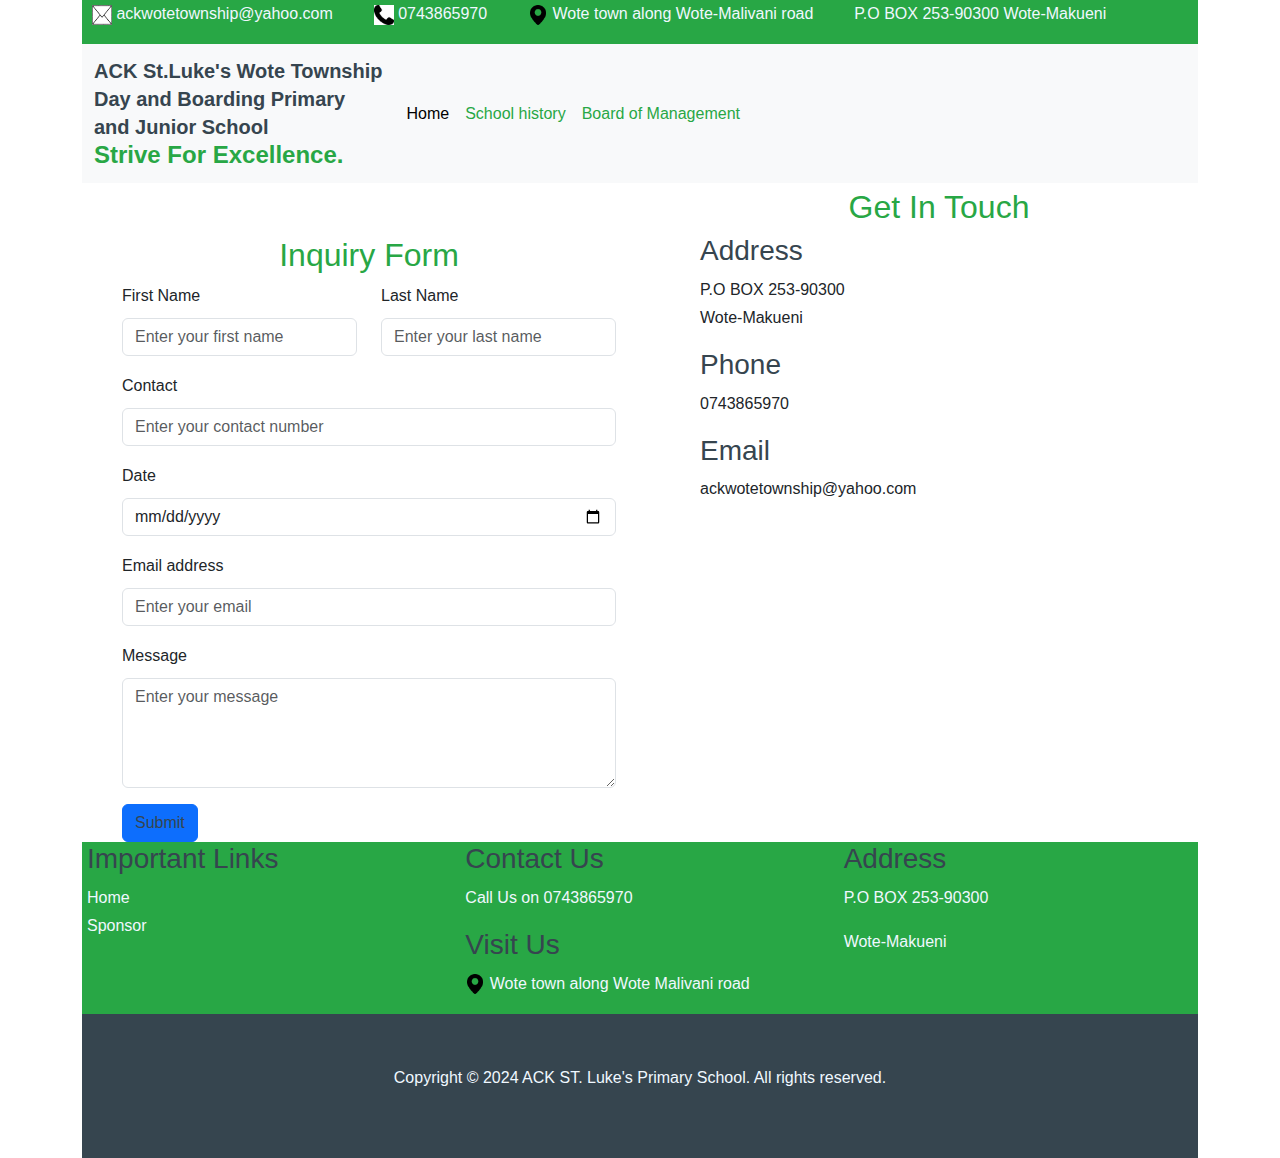
==== contacts.html @ a5a4167a "Add files via upload" ====
<!DOCTYPE html>
<html lang="en">
<head>
    <meta charset="UTF-8">
    <meta name="viewport" content="width=device-width, initial-scale=1.0">
    <title>Contact Us</title>
    <link href="https://cdn.jsdelivr.net/npm/bootstrap@5.3.0/dist/css/bootstrap.min.css" rel="stylesheet">
    <link rel="stylesheet" href="styles.css">
</head>
<body>
   <div class="container">
    <div id="firstHeader">
      <div class="row">
        <div class="col-sm-12">
          <div class="rowFirstHeader">
            <p></p>
            <p><img src="images1/envelope svg.png" id="svg" class="img-fluid" alt=""> ackwotetownship@yahoo.com &emsp; &emsp;</p>
          <p>  <img src="images1/call svg.png" id="svg" class="img-fluid" alt=""> 0743865970 &emsp; &emsp;</p>
           <p> <img src="images1/location1.webp" id="svg" class="img-fluid" alt=""> 
            Wote town along Wote-Malivani road &emsp; &emsp; </p>
           <p> P.O BOX 253-90300 Wote-Makueni</p>
          </div>
        </div>
      </div>
    </div>
    <div id="secondHeader">
        <nav class="navbar navbar-expand-lg navbar-light bg-light">
            <div class="container-fluid">
              <a id="homeButton" class="navbar-brand" href="#">ACK St.Luke's Wote Township <br> Day and Boarding Primary <br> and Junior School <br> <span id="navButton1">Strive For Excellence.</span></a>

              <button class="navbar-toggler" type="button" data-bs-toggle="collapse" data-bs-target="#navbarNav" aria-controls="navbarNav" aria-expanded="false" aria-label="Toggle navigation">
                <span class="navbar-toggler-icon"></span>
              </button>
              <div class="collapse navbar-collapse" id="navbarNav">
                <ul class="navbar-nav me-auto mb-2 mb-lg-0">
                  <li class="nav-item">
                    <a id="homeButton1" class="nav-link active" aria-current="page" href="index.html">Home</a>
                  </li>
                 
                  <li class="nav-item">
                    <a id="navButton" class="nav-link active" aria-current="page" href="history.html">School history</a>
                  </li>
                  <li class="nav-item">
                    <a id="navButton" class="nav-link active" aria-current="page" href="management.html">Board of Management</a>
                  </li>
                 
                  
                </ul>
                
              </div>
            </div>
          </nav>
    </div>
    <div id="body"> 
       <div class="row">
        <div class="col-sm-6">
            <div class="container mt-5">
                <h2>Inquiry Form</h2>
                <form>
                  <div class="row mb-3">
                    <div class="col">
                      <label for="firstName" class="form-label">First Name</label>
                      <input type="text" class="form-control" id="firstName" placeholder="Enter your first name" required>
                    </div>
                    <div class="col">
                      <label for="lastName" class="form-label">Last Name</label>
                      <input type="text" class="form-control" id="lastName" placeholder="Enter your last name" required>
                    </div>
                  </div>
                  <div class="mb-3">
                    <label for="contact" class="form-label">Contact</label>
                    <input type="text" class="form-control" id="contact" placeholder="Enter your contact number" required>
                  </div>
                  <div class="mb-3">
                    <label for="date" class="form-label">Date</label>
                    <input type="date" class="form-control" id="date" required>
                  </div>
                  <div class="mb-3">
                    <label for="email" class="form-label">Email address</label>
                    <input type="email" class="form-control" id="email" placeholder="Enter your email" required>
                  </div>
                  <div class="mb-3">
                    <label for="message" class="form-label">Message</label>
                    <textarea class="form-control" id="message" rows="4" placeholder="Enter your message" required></textarea>
                  </div>
                  <button type="submit" id="applyButton" class="btn btn-primary">Submit</button>
                </form>
              </div>
        </div>
        <div class="col-sm-6">
            <h2>Get In Touch</h2>
            <div class="getInTouch">
                <h3>Address</h3>
                <p>P.O BOX 253-90300 <br>
                Wote-Makueni</p>
                <h3>Phone</h3>
                <p>0743865970</p>
                <h3>Email</h3>
                <p>ackwotetownship@yahoo.com</p>
            </div>
        </div>
       </div>
    </div>
    <div id="firstFooter">
        <div id="footer1" class="row">
            <div id="ImportantLinks" class="col-sm-4">
              <h3>Important Links</h3>
              <a id="anchorTag" href="index.html">Home</a> <br>
              <!-- <a id="anchorTag" href="register.html">Enroll</a> <br> -->
              <!-- <a id="anchorTag" href="#inquiry">Inquiries</a> <br> -->
              <!-- <a id="anchorTag" href="gallery.html">Gallery</a> <br> -->
              <a id="anchorTag" href="sponsor.html">Sponsor</a>
            </div>
            <div class="col-sm-4">
              <h3>Contact Us</h3>
              <p>Call Us on 0743865970</p>
              <h3>Visit Us</h3>
             <p><img src="images1/location1.webp" id="svg" class="img-fluid" alt=""> Wote town along Wote Malivani road</p>

            </div>
            <div class="col-sm-4">
              <h3>Address</h3>
              <p>P.O BOX 253-90300</p>
              <p>Wote-Makueni</p>
            </div>
          </div>
    </div>
    <div id="secondFooter">
        <p>Copyright &copy; 2024 ACK ST. Luke's Primary School. All rights reserved.</p>
    </div>
   </div> 
   <script src="https://code.jquery.com/jquery-3.5.1.slim.min.js"></script>
   <script src="https://cdn.jsdelivr.net/npm/@popperjs/core@2.5.4/dist/umd/popper.min.js"></script>
   <script src="https://stackpath.bootstrapcdn.com/bootstrap/4.5.2/js/bootstrap.min.js"></script>
       <script src="https://cdn.jsdelivr.net/npm/bootstrap@5.3.0/dist/js/bootstrap.bundle.min.js"></script>
</body>
</html>
---- styles.css ----
#svg{
    width: 20px;
    height: 20px;
}
body{
    font-family: "poppins",sans-serif;
    font-size: medium;
    font-weight: 400;
    line-height: 28px;
}
#firstHeader{
    background-color:  #28A745;
    color: aliceblue;
}
#navButton{
    color: #28A745;
}
.row{
    display: flex;
    flex-direction: row;
}
.col-sm-6{
    padding-left: 40px;
    padding-top: 5px;
}
.row1{
    display: flex;
    flex-direction: row;
    column-gap: 5px;
}
.row2{
    display: flex;
    flex-direction: row;
    column-gap: 10px;
}
#facilitiesImage{
    width: 300px;
    height: 250px;
    border-radius: 10px;
}
#facilitiesImage1{
    width: 300px;
    height: 250px;
    border-radius: 10px;
}
#facilitiesImage2{
    width: 300px;
    height: 250px;
    border-radius: 10px;
}
#container{ 
    padding-left: 20px;
    padding-right: 20px;
}
#homeButton{
    font-weight: bolder;
    color: #36454f;
}
#navButton1{
    color: #28A745;
    font-weight: bold;
    font-family: sans-serif;
    font-size: larger;
}
#schoolImage{
    border-radius: 20px;
}
#newsAndUpdates{
    padding: 1px 0;
    padding-left: 1px;
}
.card-body{
    background-color: #36454f;
    color: aliceblue;
    border-radius: 15px;
}
#boardingImage{
    width: 350px;
    height: 250px;
    border-radius: 10px;
}
h2{
    color: #28A745;
    text-align: center;
}
h3{
    color: #36454f;
}
#applyButton{
    color: aliceblue;
}
#academics, #boarding, #departments{
    padding-left: 10px;
    padding-right: 5px;
}
.card-text{
    color: aliceblue;
}
#firstFooter{
    background-color: #28A745;
    color: aliceblue;
}
#theNews{
    background-color: #28A745;
    color:aliceblue;
}
#departmentsImage{
    border-radius: 5px;
}
/* 
.row{
    display: flex;
}
*/
#footer1{
    padding-left: 5px;
}
#secondFooter{
    background-color: #36454f;
    color: aliceblue;
    padding: 50px 0;
    text-align: center;
}
#testimonialsHeader{
    color: #28A745;
    text-align: center;
}
#testimonialsBody{
    color: aliceblue;
}
#anchorTag{
    text-decoration: none;
    color: aliceblue;
}
 #customCarousel .carousel-inner {
    background-color: #f8f9fa;
    color: #0a5eb1;
    text-align: center;
    padding-left: 100px;
    padding-right: 100px;
}
#customCarousel .carousel-item {
    font-size: 1.5rem;
    font-weight: bold;
}
#carouselManagement{
    color: #28A745;
    padding-left: 0px;
    padding-right: 0px;
}
#applyButton{
    color: #36454f;
}
#theNews{
    display: flex;
    flex-direction: row;
    padding-left: 0px;
}
.getInTouch{
    padding-left: 20px;
}
.rowFirstHeader{
    display: flex;
    flex-direction: row;
    padding-left: 10px;
}
#myBtn {
    display: none; /* Hidden by default */
    position: fixed; /* Fixed/sticky position */
    bottom: 20px; /* Place the button at the bottom of the page */
    right: 30px; /* Place the button 30px from the right */
    z-index: 99; /* Make sure it does not overlap */
    border: none; /* Remove borders */
    outline: none; /* Remove outline */
    background-color: #28A745; /* Set a background color */
    color: white; /* Text color */
    cursor: pointer; /* Add a mouse pointer on hover */
    padding: 15px; /* Some padding */
    border-radius: 10px; /* Rounded corners */
    font-size: 18px; /* Increase font size */
  }
  
  #myBtn:hover {
    background-color: #555; /* Add a dark-grey background on hover */
  }
  /* Styles for screens that are no wider than 599px */
  @media (max-width: 599px) {
    .row2 {
      display: block;
    }
    #theNews{
        display: block;
        padding-left: 0px;
    }
    .rowFirstHeader{
        display: block;
    }
  }
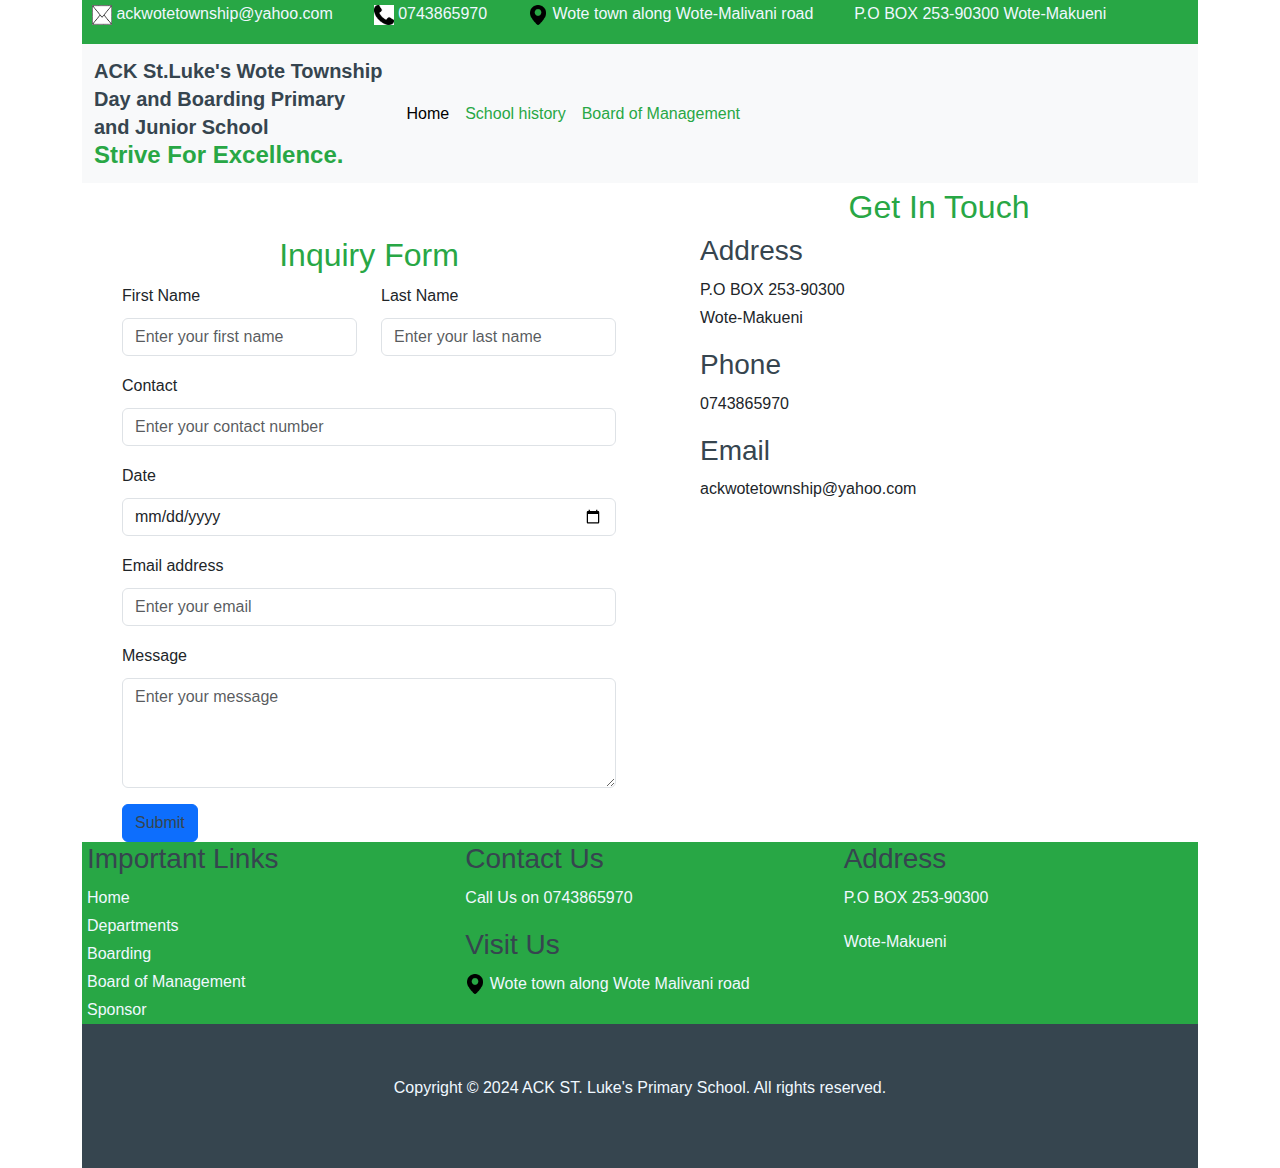
==== commit 064386ad: "Add files via upload" ====
--- a/contacts.html
+++ b/contacts.html
@@ -106,9 +106,9 @@
             <div id="ImportantLinks" class="col-sm-4">
               <h3>Important Links</h3>
               <a id="anchorTag" href="index.html">Home</a> <br>
-              <!-- <a id="anchorTag" href="register.html">Enroll</a> <br> -->
-              <!-- <a id="anchorTag" href="#inquiry">Inquiries</a> <br> -->
-              <!-- <a id="anchorTag" href="gallery.html">Gallery</a> <br> -->
+              <a id="anchorTag" href="departments.html">Departments</a> <br> 
+              <a id="anchorTag" href="boarding.html">Boarding</a> <br> 
+               <a id="anchorTag" href="management.html">Board of Management</a> <br> 
               <a id="anchorTag" href="sponsor.html">Sponsor</a>
             </div>
             <div class="col-sm-4">
